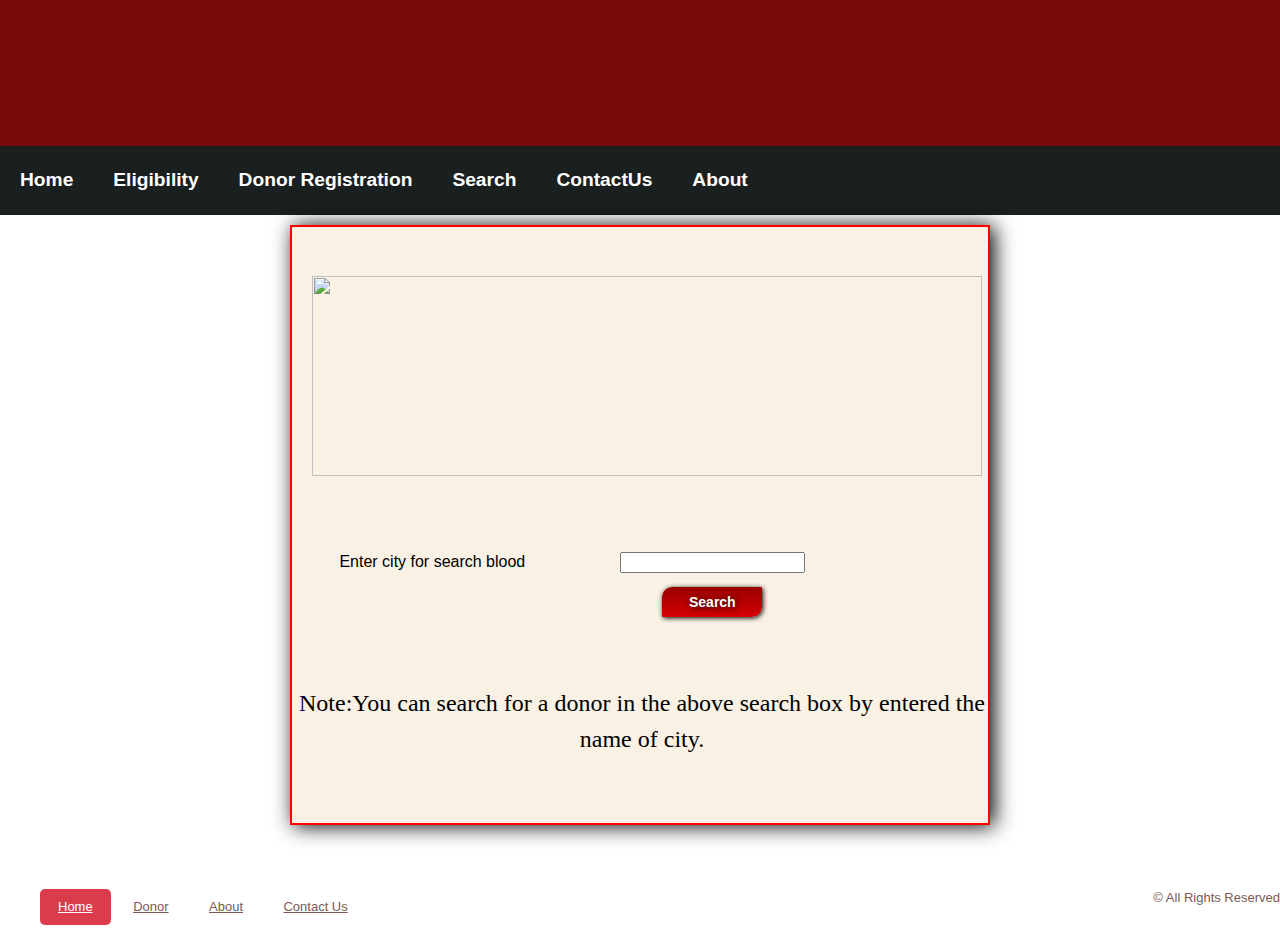
==== search.html @ 91f25f58 "Add files via upload" ====
<!DOCTYPE html>
<html lang="en">
<head>
    <meta charset="UTF-8">
    <meta http-equiv="X-UA-Compatible" content="IE=edge">
    <meta name="viewport" content="width=device-width, initial-scale=1.0">
    <title>Search for a donor</title>
    <link rel="stylesheet" href="index.css">
    <link href='http://fonts.googleapis.com/css?family=Source+Sans+Pro' rel='stylesheet' type='text/css'>
</head>
<body>
    <header>
        <div class="logo">
			<h1><a href="index.html"><img src="Images/logo.png" alt=""></a></h1>
		</div>
    </header>
    <nav class="nav">
        <a href="index.html">Home</a>
        <a href="eligibility.html">Eligibility</a>
        <a href="registration.html">Donor Registration</a>
        <a href="search.html">Search</a>
        <a href="contact.html">ContactUs</a>
        <a href="about.html">About</a>
    </nav>
    <main>
        <section>
            <div style="height:600px; width:700px; margin:auto; margin-top:10px; margin-bottom:10px; background-color:#f8f1e4; border:2px solid red; box-shadow:4px 1px 20px black;">
                <form action="display.php" method="post">
                <table cellpadding="0" cellspacing="0" style="margin:auto; width:100%; " >
                    <tr><td colspan="2">&nbsp;</td></tr>
                    <tr><td  style=" padding-left:10px;" ><img src="Images/search.jpg" width="670px" height="200px"class="shaddoww"/>&nbsp; </td></tr>
                    <td style="vertical-align:top;padding-top:20px;">
                        <table cellpadding="0" cellspacing="0" style="width:80%; height:80px;">
                            <tr><td>Enter city for search blood</td><td><input type="text" name="city" id="city"></td>
                                <tr><td>&nbsp;</td><td><input  type="submit" value="Search" name="sbmt" id="form" style="border:0px; background:linear-gradient(#900,#D50000); width:100px; height:30px; border-radius:10px 1px 10px 1px; box-shadow:1px 1px 5px black; color:white; font-weight:bold; font-size:14px; text-shadow:1px 1px 6px black; "></td></tr>

                        </table>
                        <p class="header"><br>
                            Note:You can search for a donor in the above search box by entered the name of city.
                        </p>
                    </td>
                </table>
                </form>
            </div>
        </section>
    </main>
    <footer>
        <div class="f_nav">
		<ul>
			<li class="active"><a href="index.html">Home</a></li>		
            <li><a href="registration.html">Donor</a></li>
            <li><a href="about.html">About</a></li>
            <li><a href="contact.html">Contact Us</a></li>
	    </ul>
	    </div>
		<div class="copy">
			<p class="title">&copy; All Rights Reserved </p>
		</div>
	</footer>
</body>
</html>
---- index.css ----
* {
    box-sizing: border-box;
}
:root {
    --clr-primary-200: #aaa89f;
    --clr-primary-400: #770a0a;


    --clr-neutral-100: #e7e7dd;
    --clr-neutral-900: #1a201f ;

    --ff-primary: 'Roboto', sans-serif;
    --ff-accent: 'Playfair Display SC', sans-serif;
}
body {
    margin: 0px;
    font-family: -apple-system, BlinkMacSystemFont, 'Segoe UI', Roboto, Oxygen, Ubuntu, Cantarell, 'Open Sans', 'Helvetica Neue', sans-serif;
}
.logo{
    background-color:var(--clr-primary-400);
    padding:20px;
}
nav {
    background-color: var(--clr-neutral-900);
    overflow: hidden;
}
nav a {
    text-decoration: none;
    padding: 20px;
    font-size: larger;
    font-weight: 600;
    text-align: center;
    float: left;
    color: white;
}
.nav a:hover {
	color:#D13949;
	background: #E5E5E5;
	border-radius:5px 5px 0 0;
	
}
main {
    background-color: white;
    text-align: center;
}
.header{
    font-family: cursive;
    text-align:center;
    font-size: x-large;
}
.heading{
    background-color:var(--clr-primary-200);
    text-align:center ;
    color:white;
    font-family:'Times New Roman', Times, serif;
    font-size: xx-large;
    padding: 1px;
}
.photo{
	background-color:  #c6d12f;
}
.bg-medium {
    background-color: var(--clr-primary-400);
    color: var(--clr-neutral-100);
}
.bg-dark {
    background-color: var(--clr-neutral-900);
    color: var(--clr-neutral-100);
}

.f_nav{
	float:left;
}
footer{
	padding:3% 0;
}
.f_nav li{
	display: inline-block;
}
.f_nav li.active a{
	color:#ffffff;
	background: rgb(219,60,76);
	
	
}
.f_nav li a{
	border-radius: 5px;
	
	display:block;
	padding: 8px 18px;
	color: #805752;
	font-size: 0.8125em;
}
.f_nav li a:hover{
	color:#ffffff;
	background: rgb(219,60,76);
	
}
.copy{
	float: right;
}
.copy p{
	color: #805752;
	font-size: 0.8125em;
	line-height: 1.8em;
}

.content{
	font-family:cursive;
    text-align:justify;
    font-size:large;
	font-weight: 400;
}
img{
	display:inline-block;
	margin:25px 10px;
}
.eligible{
	text-align:left ;
    color:rgb(224, 63, 63);
    font-family:'Times New Roman', Times, serif;
    font-size: xx-large;
    padding: 1px;
}
@import url('https://fonts.googleapis.com/css2?family=Poppins:wght@300;400;500;600;700&display=swap');
body{
	line-height: 1.5;
	font-family: 'Poppins', sans-serif;
}
.footer{
	background-color: #02091a;
    padding: 100px 0;
}
.footer-col{
   width: 25%;
   padding: 0 15px;
}
.container{
	max-width: 1170px;
	margin:auto;
}
.row{
	display: flex;
	flex-wrap: wrap;
}
.footer-col h4{
	font-size: 18px;
	color: #ffffff;
	text-transform: capitalize;
	margin-bottom: 35px;
	font-weight: 500;
	position: relative;
} 
.footer-col ul li:not(:last-child){
	margin-bottom: 10px;
}
.footer-col ul li a{
	font-size: 16px;
	text-transform: capitalize;
	color: #ffffff;
	text-decoration: none;
	font-weight: 300;
	color: #bbbbbb;
	display: block;
	transition: all 0.3s ease;
}
.footer-col ul li a:hover{
	color: #ffffff;
	padding-left: 8px;
}
.footer-col .social-links a{
	display: inline-block;
	height: 40px;
	width: 40px;
	background-color: rgba(255,255,255,0.2);
	margin:0 10px 10px 0;
	text-align: center;
	line-height: 40px;
	border-radius: 50%;
	color: #ffffff;
	transition: all 0.5s ease;
}
.footer-col .social-links a:hover{
	color: #24262b;
	background-color: #ffffff;
}
@media(max-width: 767px){
	.footer-col{
	  width: 50%;
	  margin-bottom: 30px;
  }
  }
  @media(max-width: 574px){
	.footer-col{
	  width: 100%;
  }
  }
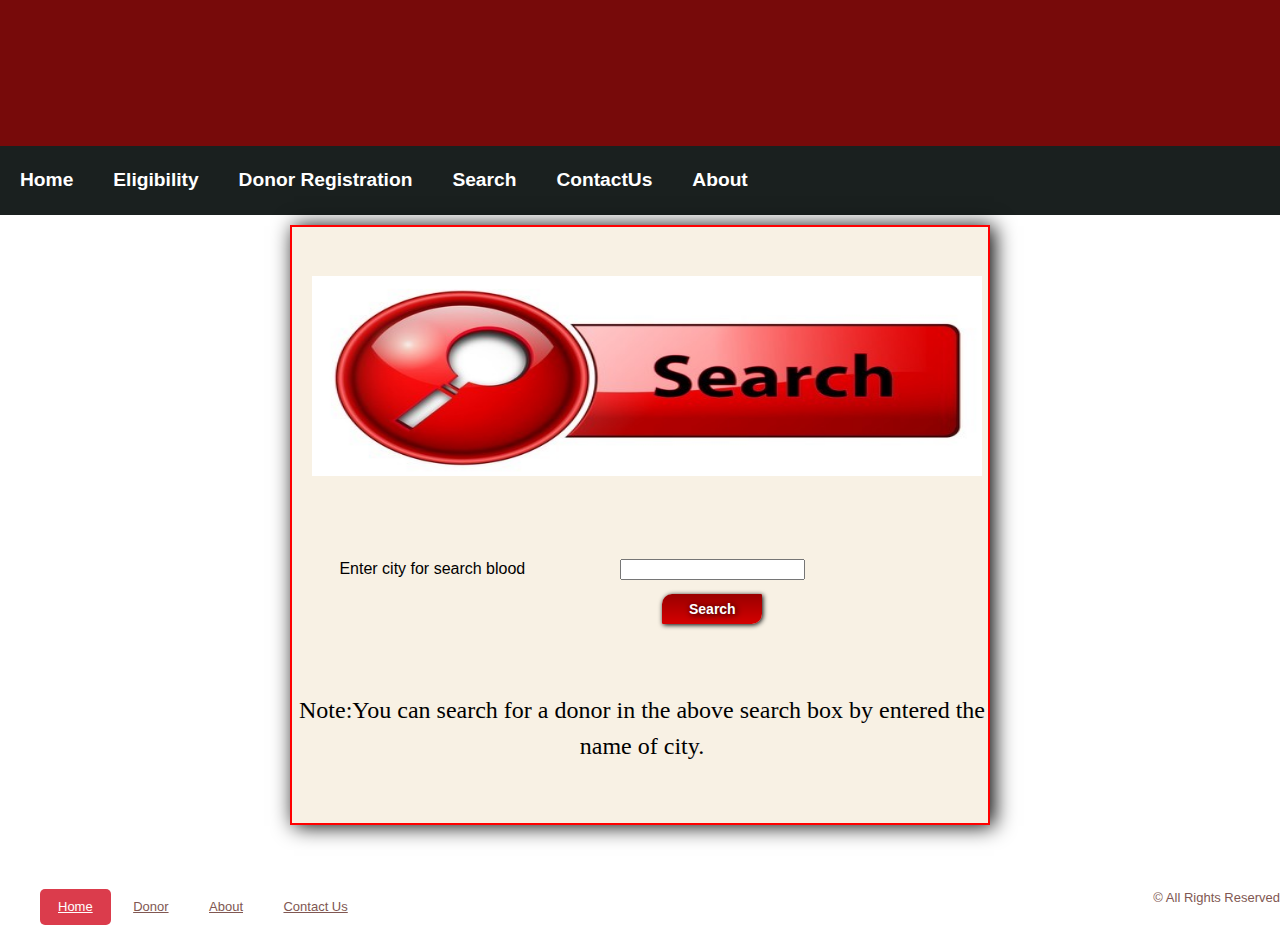
==== commit 6136cd16: "Update search.html" ====
--- a/search.html
+++ b/search.html
@@ -28,7 +28,7 @@
                 <form action="display.php" method="post">
                 <table cellpadding="0" cellspacing="0" style="margin:auto; width:100%; " >
                     <tr><td colspan="2">&nbsp;</td></tr>
-                    <tr><td  style=" padding-left:10px;" ><img src="Images/search.jpg" width="670px" height="200px"class="shaddoww"/>&nbsp; </td></tr>
+                    <tr><td  style=" padding-left:10px;" ><img src="images/search.jpg" width="670px" height="200px"class="shaddoww"/>&nbsp; </td></tr>
                     <td style="vertical-align:top;padding-top:20px;">
                         <table cellpadding="0" cellspacing="0" style="width:80%; height:80px;">
                             <tr><td>Enter city for search blood</td><td><input type="text" name="city" id="city"></td>
@@ -58,4 +58,4 @@
 		</div>
 	</footer>
 </body>
-</html>+</html>
